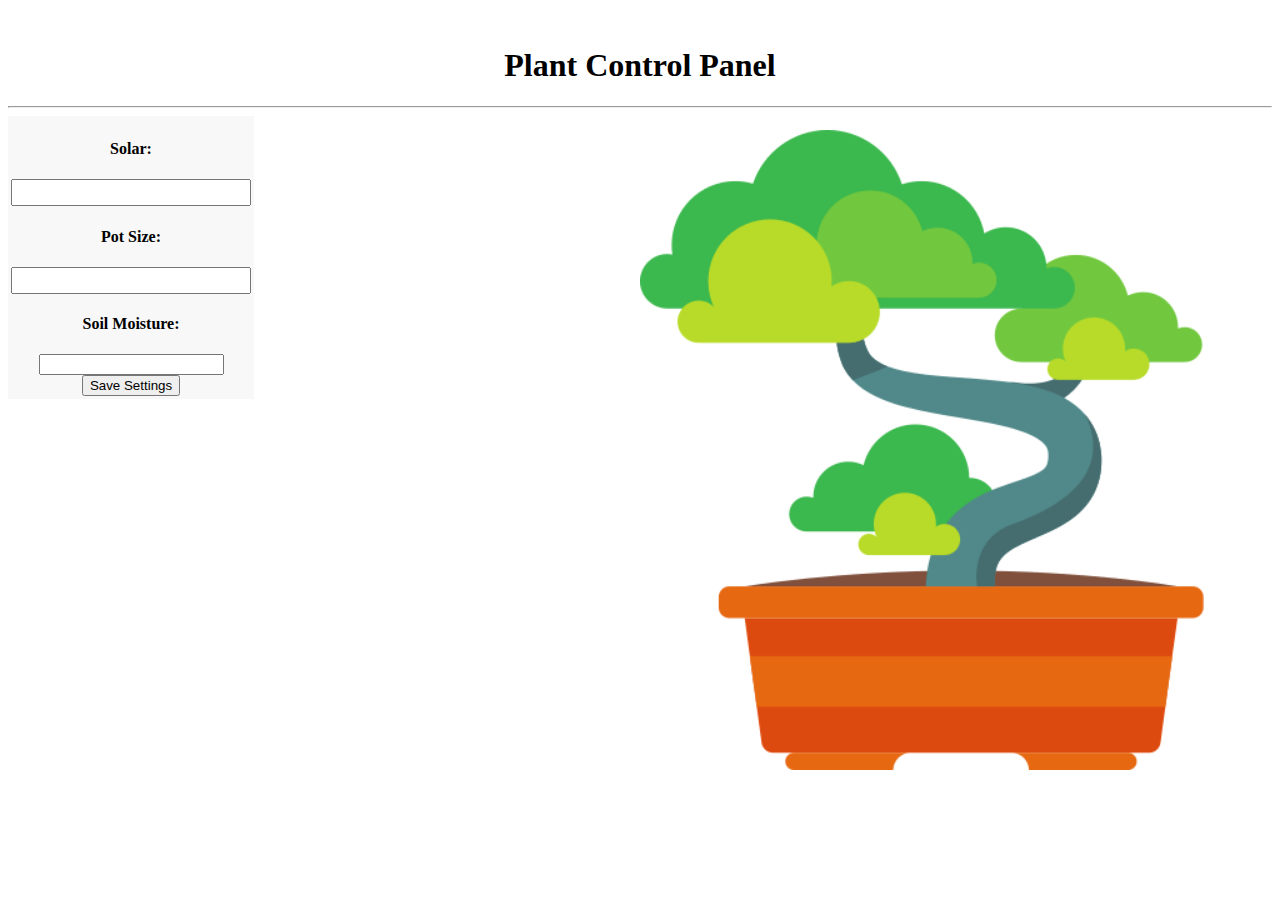
==== gui/Web/index.html @ 81d780d3 "new graphics" ====
<!DOCTYPE html>
<html>
    <head>
        <meta content="text/html;charset=utf-8" http-equiv="Content-Type">
        <link rel="stylesheet" type="text/css" href="css/style.css" />
        <link rel="stylesheet" type="text/css" href="css/animate.css" />
        <link rel="stylesheet" type="text/css" href="css/bootstrap.css" />
        <link rel="stylesheet" type="text/css" href="css/ion.rangeSlider.css" />
        <script src="js/jquery.js"></script>
        <script src="js/bootstrap.js"></script>
        <script src="js/bootstrap-notify.js"></script>
        <script src="js/ion.rangeSlider.js"></script>
        <script src="js/index.js"></script>
    </head>
    <body>
        <div class="container">
            <div class="row">
                <div class="col col-7 mt-4 table-responsive">
                    <div class="container">
                        <div class="row">
                            <div class="col" align="center">
                                <img srcset="img/chip.png 1x, img/chip@2x.png 2x" />
                            </div>
                        </div>
                        <div class="row">
                            <div class="col" align="center">
                                <h1>Plant Control Panel</h1>
                            </div>
                        </div>
                        <div class="row">
                            <div class="col">
                                <hr/>
                            </div>
                        </div>
                    </div>
                    <table class="table table-bordered mt-4">
                            <tr>
                                <td>
                                    <div class="container ml-1 mr-1">
                                        <div class="row">
                                            <div class="col" align="center">
                                                <h4>Solar:</h4>
                                            </div>
                                        </div>
                                        <div class="row">
                                            <div class="col" align="center">
                                                <input type="text" class="js-range-slider" id="slider-solar" style="font-size: 18px;" />
                                            </div>
                                        </div>
                                        <div class="row mt-4">
                                            <div class="col" align="center">
                                                <h4>Pot Size:</h4>
                                            </div>
                                        </div>
                                        <div class="row">
                                            <div class="col" align="center">
                                                <input type="text" class="js-range-slider" id="slider-pot" style="font-size: 18px;" />
                                            </div>
                                        </div>
                                        <div class="row mt-4">
                                            <div class="col" align="center">
                                                <h4>Soil Moisture:</h4>
                                            </div>
                                        </div>
                                        <div class="row">
                                            <div class="col" align="center">
                                                <input type="text" class="js-range-slider" id="slider-soil" />
                                            </div>
                                        </div>
                                        <div class="row mt-4">
                                            <div class="col" align="center">
                                                <button type="button" class="btn btn-success" onClick="saveSettings()"><i class="icons icon-save"></i> Save Settings</button>
                                            </div>
                                        </div>
                                    </div>
                                </td>
                            </tr>
                    </table>
                </div>
                <div class="col col-5">
                </div>
            </div>
        </div>
    </body>
</html>
---- gui/Web/css/style.css ----
body {
	background-size: 50%;
  	background-repeat: no-repeat;
  	background-attachment: fixed;
	background-position: right; 
	background-image: url("../img/background.png");
}

table {
    background-color: rgba(245, 245, 245, 0.75);
}

.tooltip-inner {
    text-align: left;
    min-width: 380px;
}
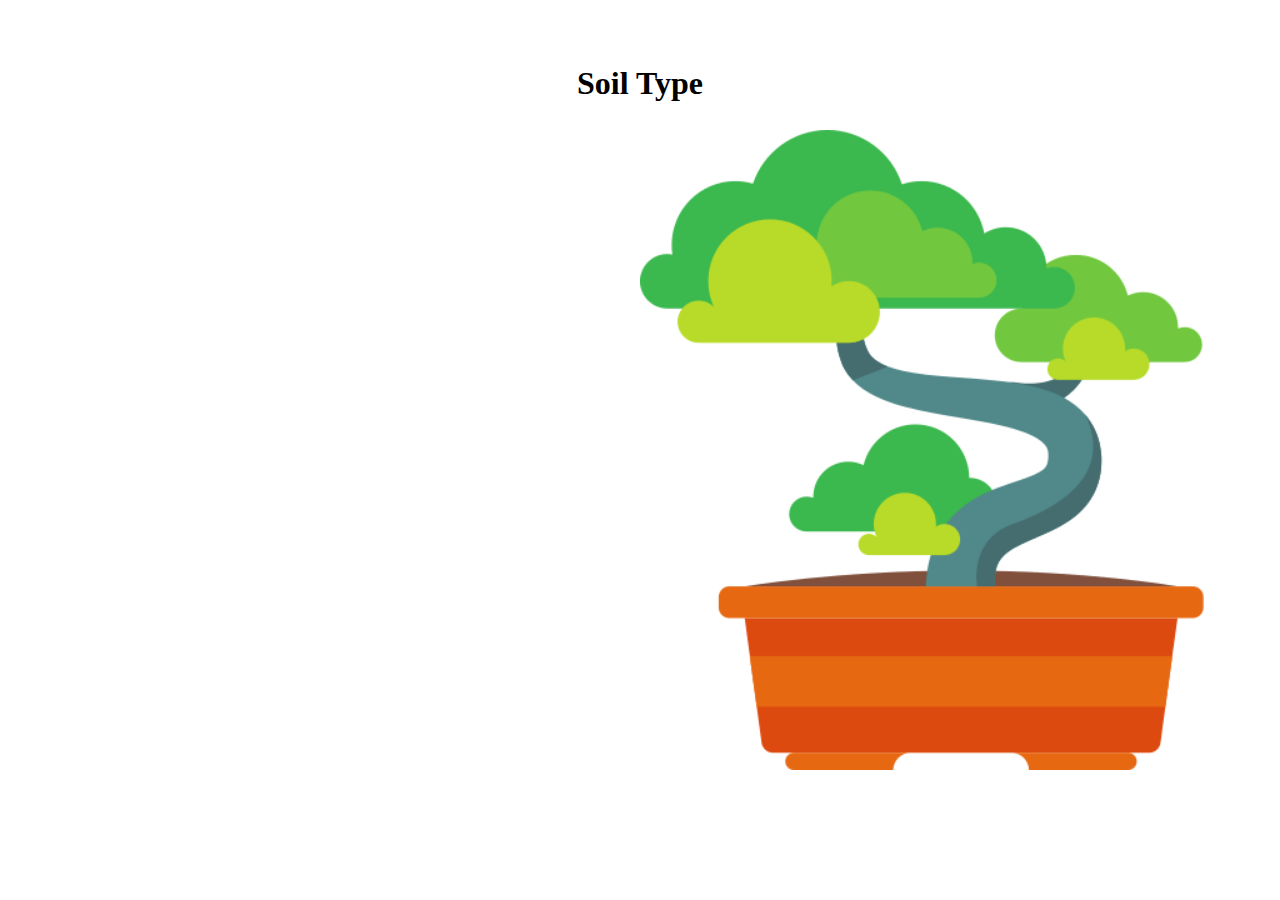
==== commit 6786756b: "updates" ====
--- a/gui/Web/index.html
+++ b/gui/Web/index.html
@@ -1,86 +1,104 @@
-
 <!DOCTYPE html>
 <html>
     <head>
+        <title>ATtiny Plant</title>
         <meta content="text/html;charset=utf-8" http-equiv="Content-Type">
+        <link rel="stylesheet" type="text/css" media="screen" title="main">
+        <link rel="stylesheet" type="text/css" href="css/preloader.css" />
+        <link rel="stylesheet" type="text/css" href="css/icons.css" />
         <link rel="stylesheet" type="text/css" href="css/style.css" />
         <link rel="stylesheet" type="text/css" href="css/animate.css" />
-        <link rel="stylesheet" type="text/css" href="css/bootstrap.css" />
         <link rel="stylesheet" type="text/css" href="css/ion.rangeSlider.css" />
+        <link rel="stylesheet" type="text/css" href="css/jquery.fancybox.css" />
         <script src="js/jquery.js"></script>
+        <script src="js/preloader.js"></script>
         <script src="js/bootstrap.js"></script>
         <script src="js/bootstrap-notify.js"></script>
         <script src="js/ion.rangeSlider.js"></script>
+        <script src="js/jquery.fancybox.js"></script>
         <script src="js/index.js"></script>
     </head>
-    <body>
-        <div class="container">
-            <div class="row">
-                <div class="col col-7 mt-4 table-responsive">
-                    <div class="container">
+    <body class="preloader">
+        <div id="preloader"></div>
+        <div class="container-fluid d-flex flex-column" style="display: none;">
+            <div class="row d-flex p-4">
+                <div class="col col-7 mt-4" align="center">
+                    <i class="icons icon-chip text-dark" data-toggle="tooltip" data-html="true"></i>
+                    <br/>
+                    <h1>Settings</h1>
+                    <div class="container border mt-4 bg-light p-4">
                         <div class="row">
-                            <div class="col" align="center">
-                                <img srcset="img/chip.png 1x, img/chip@2x.png 2x" />
+                            <div class="col">
+                                <h4>Solar</h4>
+                                <input type="text" class="js-range-slider" id="slider-solar" style="font-size: 18px" />
+                                <h4>Pot Size</h4>
+                                <input type="text" class="js-range-slider" id="slider-pot" style="font-size: 18px" />
+                                <h4>Soil Moisture</h4>
+                                <input type="text" class="js-range-slider" id="slider-soil" />
                             </div>
                         </div>
                         <div class="row">
-                            <div class="col" align="center">
-                                <h1>Plant Control Panel</h1>
+                        	<div class="col">
+                                <br/>
+                                <button type="button" class="btn btn-primary" onClick="autoConfigure()">Auto Configure</button>
                             </div>
-                        </div>
-                        <div class="row">
                             <div class="col">
-                                <hr/>
+                                <br/>
+                                <button type="button" class="btn btn-success" onClick="saveSettings()">Save Settings</button>
                             </div>
                         </div>
                     </div>
-                    <table class="table table-bordered mt-4">
-                            <tr>
-                                <td>
-                                    <div class="container ml-1 mr-1">
-                                        <div class="row">
-                                            <div class="col" align="center">
-                                                <h4>Solar:</h4>
-                                            </div>
-                                        </div>
-                                        <div class="row">
-                                            <div class="col" align="center">
-                                                <input type="text" class="js-range-slider" id="slider-solar" style="font-size: 18px;" />
-                                            </div>
-                                        </div>
-                                        <div class="row mt-4">
-                                            <div class="col" align="center">
-                                                <h4>Pot Size:</h4>
-                                            </div>
-                                        </div>
-                                        <div class="row">
-                                            <div class="col" align="center">
-                                                <input type="text" class="js-range-slider" id="slider-pot" style="font-size: 18px;" />
-                                            </div>
-                                        </div>
-                                        <div class="row mt-4">
-                                            <div class="col" align="center">
-                                                <h4>Soil Moisture:</h4>
-                                            </div>
-                                        </div>
-                                        <div class="row">
-                                            <div class="col" align="center">
-                                                <input type="text" class="js-range-slider" id="slider-soil" />
-                                            </div>
-                                        </div>
-                                        <div class="row mt-4">
-                                            <div class="col" align="center">
-                                                <button type="button" class="btn btn-success" onClick="saveSettings()"><i class="icons icon-save"></i> Save Settings</button>
-                                            </div>
-                                        </div>
-                                    </div>
-                                </td>
-                            </tr>
-                    </table>
                 </div>
-                <div class="col col-5">
+                <div class="col col-5 mt-4" align="center">
+                    <i class="icons icon-day-and-night text-dark" data-toggle="tooltip" data-html="true" onClick="setTheme()"></i>
+                    <br/>
+                    <h1>Console</h1>
+                    <div class="container border mt-4 p-4" style="background: rgba(60, 60, 60, 0.4);">
+                        <div class="row p-2">
+                            <div class="col">
+                                <button class="btn btn-primary" type="button" onClick="startConsole(0xEE,0)" id="debugConsole">Start Console</button>
+                            </div>
+                            <div class="col">
+                                <button class="btn btn-primary" type="button" onClick="flashFirmware()" id="flashFirmware">Flash Firmware</button>
+                            </div>
+
+                        </div>
+                        <div class="row p-2">
+                            <div class="col">
+                                <div class="progress progress-striped active">
+                                    <div class="progress-bar"></div>
+                                </div>
+                            </div>
+                        </div>
+                        <div class="row p-2">
+                            <div class="col" align="left" >
+                                <pre class="text-light" id="debugInfo"></pre>
+                                <br/>
+                                <pre class="text-light" id="debugOutput"></pre>
+                                <br/><br/>
+                                <br/><br/>
+                                <br/><br/>
+                                <br/><br/>
+                                <center><a class="text-white" href="usb.php?eeprom=erase"><small>Erase EEPROM</small></a></center>
+                            </div>
+                        </div>
+                    </div>
                 </div>
             </div>
         </div>
+        <form action="usb.php" method="POST" enctype="multipart/form-data" id="formFirmware">
+            <input type="file" name="file" class="fileUpload" hidden accept=".hex">
+            <input type="submit" hidden>
+        </form>
+        <a class="autoconfig" data-fancybox data-src="#autoconfig" href="#"></a>
+        <div class="d-none bg-light" id="autoconfig">
+            <center>
+                <br><br>
+               	<h1>Soil Type</h1>
+                <br>
+                <div class="container">
+                </div>
+            </center>
+        </div>
     </body>
 </html>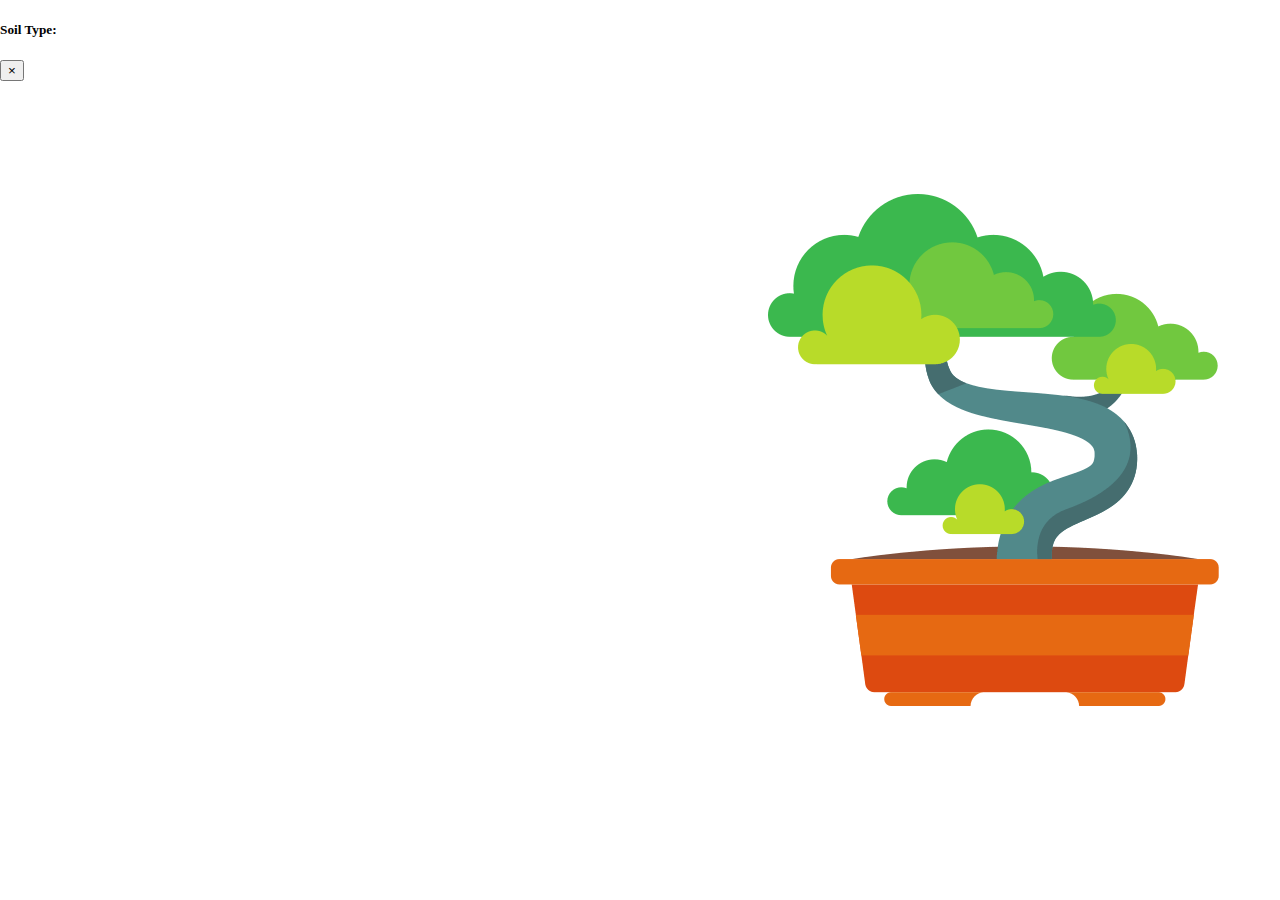
==== commit daed1767: "updates" ====
--- a/gui/Web/index.html
+++ b/gui/Web/index.html
@@ -9,21 +9,20 @@
         <link rel="stylesheet" type="text/css" href="css/style.css" />
         <link rel="stylesheet" type="text/css" href="css/animate.css" />
         <link rel="stylesheet" type="text/css" href="css/ion.rangeSlider.css" />
-        <link rel="stylesheet" type="text/css" href="css/jquery.fancybox.css" />
         <script src="js/jquery.js"></script>
         <script src="js/preloader.js"></script>
         <script src="js/bootstrap.js"></script>
         <script src="js/bootstrap-notify.js"></script>
         <script src="js/ion.rangeSlider.js"></script>
-        <script src="js/jquery.fancybox.js"></script>
+        <script src="js/eeprom.js"></script>
         <script src="js/index.js"></script>
     </head>
     <body class="preloader">
         <div id="preloader"></div>
         <div class="container-fluid d-flex flex-column" style="display: none;">
-            <div class="row d-flex p-4">
-                <div class="col col-7 mt-4" align="center">
-                    <i class="icons icon-chip text-dark" data-toggle="tooltip" data-html="true"></i>
+            <div class="row d-flex">
+                <div class="col col-7 mt-4 text-center" align="center">
+                    <i class="icons icon-chip display-4 text-dark m-2" data-toggle="tooltip" data-html="true"></i>
                     <br/>
                     <h1>Settings</h1>
                     <div class="container border mt-4 bg-light p-4">
@@ -40,26 +39,26 @@
                         <div class="row">
                         	<div class="col">
                                 <br/>
-                                <button type="button" class="btn btn-primary" onClick="autoConfigure()">Auto Configure</button>
+                                <button type="button" class="btn btn-primary" data-toggle="modal" data-target="#Autoconfig" onClick="autoConfigure()"><i class="icons icon-magic"></i> Auto Configure</button>
                             </div>
                             <div class="col">
                                 <br/>
-                                <button type="button" class="btn btn-success" onClick="saveSettings()">Save Settings</button>
+                                <button type="button" class="btn btn-success" onClick="saveSettings()"><i class="icons icon-chip-1"></i> Save Settings</button>
                             </div>
                         </div>
                     </div>
                 </div>
-                <div class="col col-5 mt-4" align="center">
-                    <i class="icons icon-day-and-night text-dark" data-toggle="tooltip" data-html="true" onClick="setTheme()"></i>
+                <div class="col col-5 mt-4 text-center" align="center">
+                    <i class="icons icon-day-and-night display-4 text-dark m-2" data-toggle="tooltip" data-html="true" onClick="setTheme()"></i>
                     <br/>
                     <h1>Console</h1>
                     <div class="container border mt-4 p-4" style="background: rgba(60, 60, 60, 0.4);">
                         <div class="row p-2">
                             <div class="col">
-                                <button class="btn btn-primary" type="button" onClick="startConsole(0xEE,0)" id="debugConsole">Start Console</button>
+                                <button class="btn btn-primary" type="button" onClick="startConsole(0xEA,1)" id="ledMonitor">Enable LED Monitor</button>
                             </div>
                             <div class="col">
-                                <button class="btn btn-primary" type="button" onClick="flashFirmware()" id="flashFirmware">Flash Firmware</button>
+                                <button class="btn btn-primary" type="button" onClick="updateFirmware()" id="updateFirmware">Update Firmware</button>
                             </div>
 
                         </div>
@@ -78,8 +77,17 @@
                                 <br/><br/>
                                 <br/><br/>
                                 <br/><br/>
-                                <br/><br/>
-                                <center><a class="text-white" href="usb.php?eeprom=erase"><small>Erase EEPROM</small></a></center>
+                            </div>
+                        </div>
+                        <div class="row p-2">
+                            <div class="col" align="center" >
+                                <small><a class="text-white" href="#" onClick="startConsole(0xEE,0)" id="debugConsole">Start Console</a></small>
+                            </div>
+                            <div class="col" align="center" >
+                                <small><a class="text-white" href="graph.html">Graph</a></small>
+                            </div>
+                            <div class="col" align="center" >
+                                <small><a class="text-white" href="usb.php?eeprom=erase">Erase EEPROM</a></small>
                             </div>
                         </div>
                     </div>
@@ -90,15 +98,19 @@
             <input type="file" name="file" class="fileUpload" hidden accept=".hex">
             <input type="submit" hidden>
         </form>
-        <a class="autoconfig" data-fancybox data-src="#autoconfig" href="#"></a>
-        <div class="d-none bg-light" id="autoconfig">
-            <center>
-                <br><br>
-               	<h1>Soil Type</h1>
-                <br>
-                <div class="container">
+        <div class="modal fade" id="Autoconfig" tabindex="-1" role="dialog" aria-labelledby="AutoconfigTitle" aria-hidden="true">
+        <div class="modal-dialog modal-lg modal-dialog-centered" role="document">
+            <div class="modal-content">
+                <div class="modal-header">
+                    <h5 class="modal-title" id="AutoconfigTitle">Soil Type:</h5>
+                    <button type="button" class="close" data-dismiss="modal" aria-label="Close">
+                        <span aria-hidden="true">&times;</span>
+                    </button>
                 </div>
-            </center>
+                <div class="modal-body container"></div>
+                <div class="modal-footer"></div>
+            </div>
+        </div>
         </div>
     </body>
 </html>--- a/gui/Web/css/style.css
+++ b/gui/Web/css/style.css
@@ -1,16 +1,31 @@
 body {
-	background-size: 50%;
-  	background-repeat: no-repeat;
-  	background-attachment: fixed;
+  position: relative;
+  margin:0 auto !important;
+	background-size: 40%;
+  background-repeat: no-repeat;
+  background-attachment: fixed;
 	background-position: right; 
 	background-image: url("../img/background.png");
 }
-
-table {
-    background-color: rgba(245, 245, 245, 0.75);
+.hidden {
+  display: none;
 }
-
-.tooltip-inner {
-    text-align: left;
-    min-width: 380px;
+.chartWrapper {
+  position: relative;
+  opacity: 0.9;
+}
+.chartWrapper > canvas {
+  position: absolute;
+  left: 0;
+  top: 0;
+  pointer-events:none;
+}
+.chartAreaWrapper {
+  overflow-x: scroll;
+  overflow-y: scroll;
+  position: relative;
+  width: 100%;
+}
+.chartAreaWrapper2 {
+  position: relative;
 }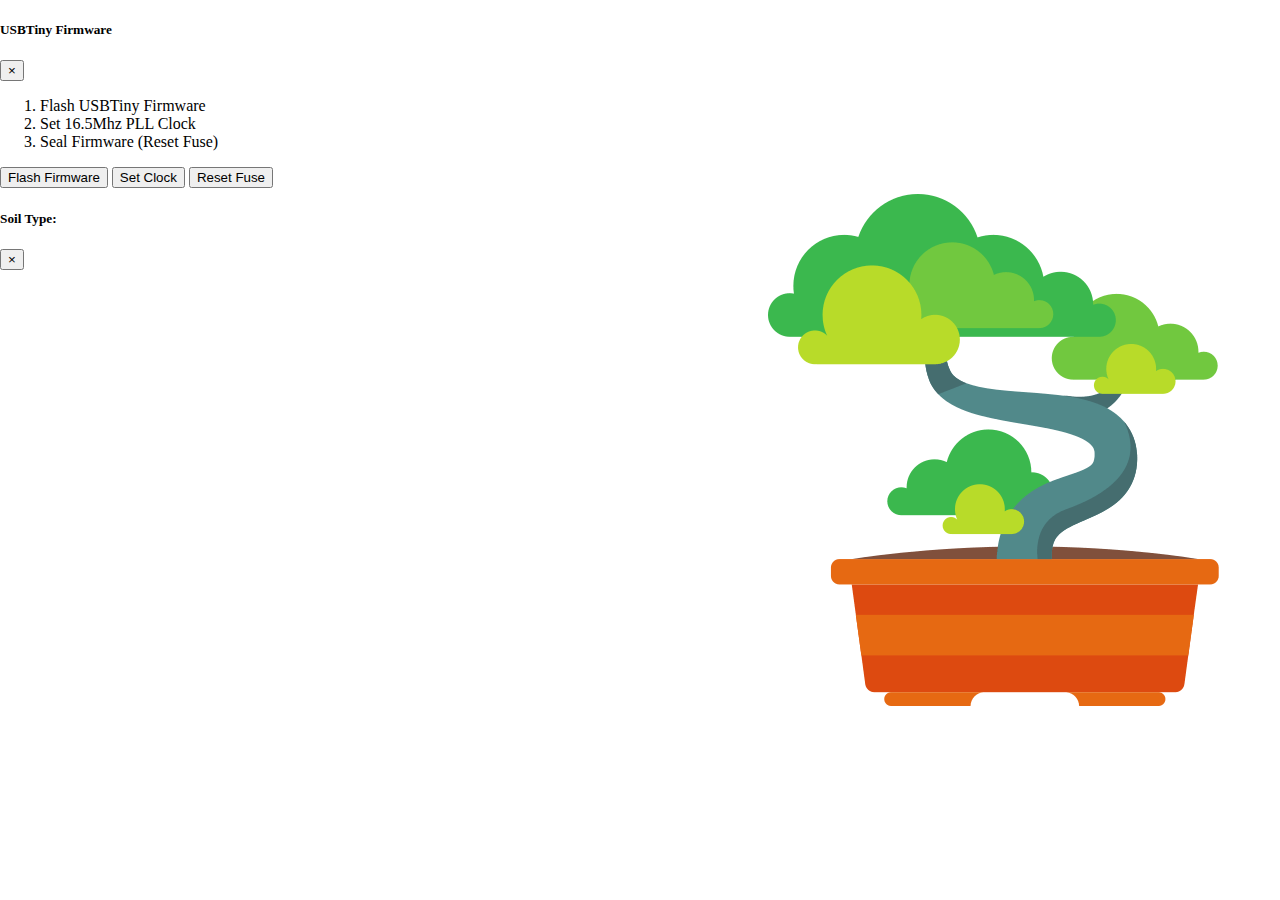
==== commit 3b08ef14: "code refactoring" ====
--- a/gui/Web/index.html
+++ b/gui/Web/index.html
@@ -87,6 +87,9 @@
                                 <small><a class="text-white" href="graph.html">Graph</a></small>
                             </div>
                             <div class="col" align="center" >
+                                <small><a class="text-white" href="#" onClick="testPump()">Test Pump</a></small>
+                            </div>
+                            <div class="col" align="center" >
                                 <small><a class="text-white" href="usb.php?eeprom=erase">Erase EEPROM</a></small>
                             </div>
                         </div>
@@ -98,6 +101,30 @@
             <input type="file" name="file" class="fileUpload" hidden accept=".hex">
             <input type="submit" hidden>
         </form>
+        <div class="modal fade" id="USBTinyFirmware" tabindex="-1" role="dialog" aria-labelledby="USBTinyFirmwareTitle" aria-hidden="true">
+        <div class="modal-dialog modal-dialog-centered" role="document">
+            <div class="modal-content">
+                <div class="modal-header">
+                    <h5 class="modal-title" id="USBTinyFirmwareTitle">USBTiny Firmware</h5>
+                    <button type="button" class="close" data-dismiss="modal" aria-label="Close">
+                        <span aria-hidden="true">&times;</span>
+                    </button>
+                </div>
+                <div class="modal-body">
+                	<ol>
+					  <li>Flash USBTiny Firmware</li>
+					  <li>Set 16.5Mhz PLL Clock</li>
+					  <li>Seal Firmware (Reset Fuse)</li>
+					</ol>
+                </div>
+                <div class="modal-footer">
+                	<button class="btn btn-primary" type="button" onClick="USBTinyFirmware(1,this)">Flash Firmware</button>
+                	<button class="btn btn-secondary" type="button" onClick="USBTinyFirmware(2,this)">Set Clock</button>
+                	<button class="btn btn-secondary" type="button" onClick="USBTinyFirmware(3,this)">Reset Fuse</button>
+                </div>
+            </div>
+        </div>
+        </div>
         <div class="modal fade" id="Autoconfig" tabindex="-1" role="dialog" aria-labelledby="AutoconfigTitle" aria-hidden="true">
         <div class="modal-dialog modal-lg modal-dialog-centered" role="document">
             <div class="modal-content">
